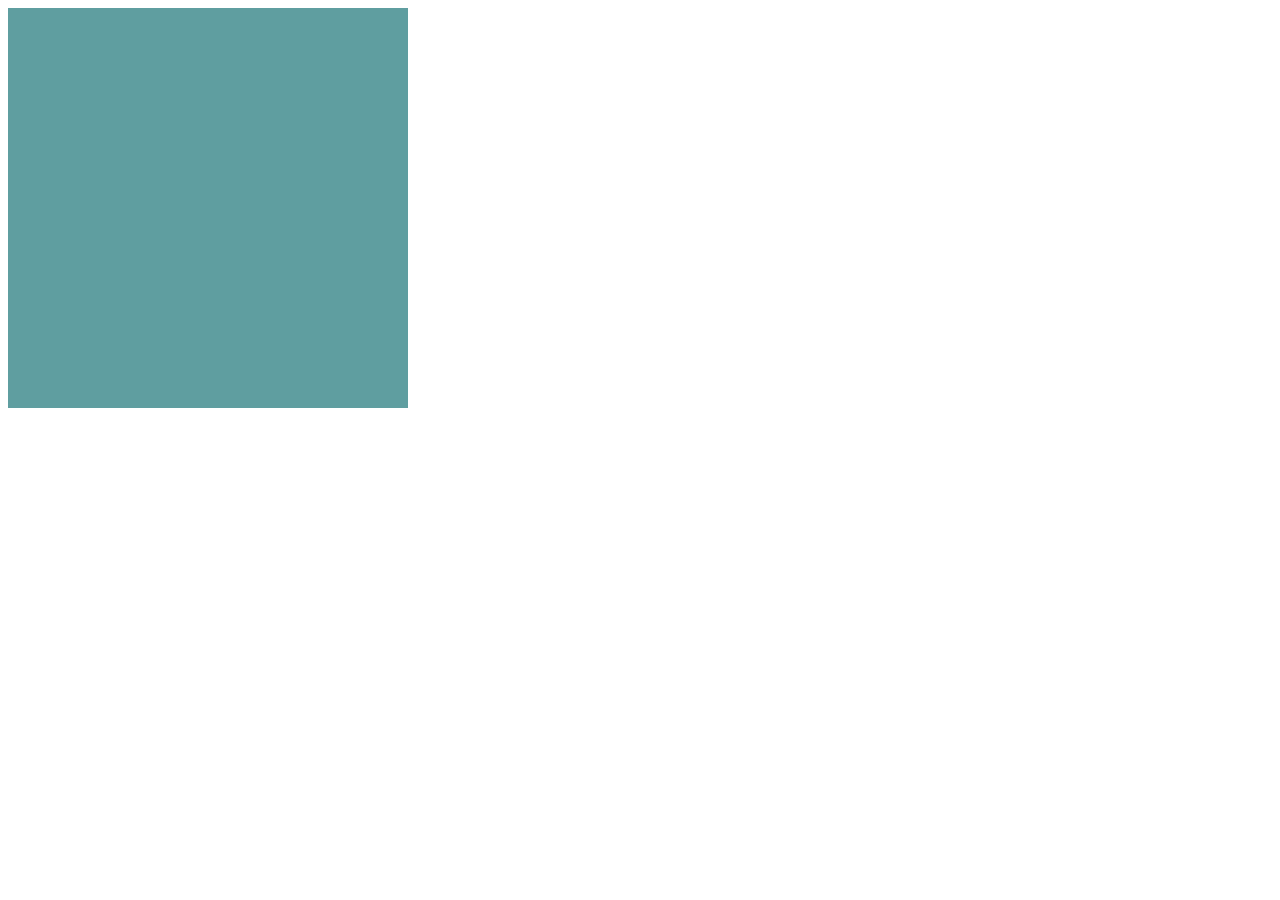
==== FMD/stage-1/html/app-day4/index.html @ 29f11114 "update" ====
<!DOCTYPE html>
<html lang="en">
<head>
    <meta charset="UTF-8">
    <meta name="viewport" content="width=device-width, initial-scale=1.0">
    <title>Document</title>
    <link rel="stylesheet" href="main.css">
</head>
<body>
    <div class="box"></div>
</body>
</html>
---- FMD/stage-1/html/app-day4/main.css ----
.box{
    width: 400px;
    height: 400px;
    background-color: cadetblue;
    transition: transform 1s;
}

.box:hover{
    /* transform: translateX(150px); */
    /* transform: translateX(-150px); */
    /* transform: translateY(150px);
    transform: translateX(200px); */

    /* ho,ve */

    transform: translate(0,25px);
}
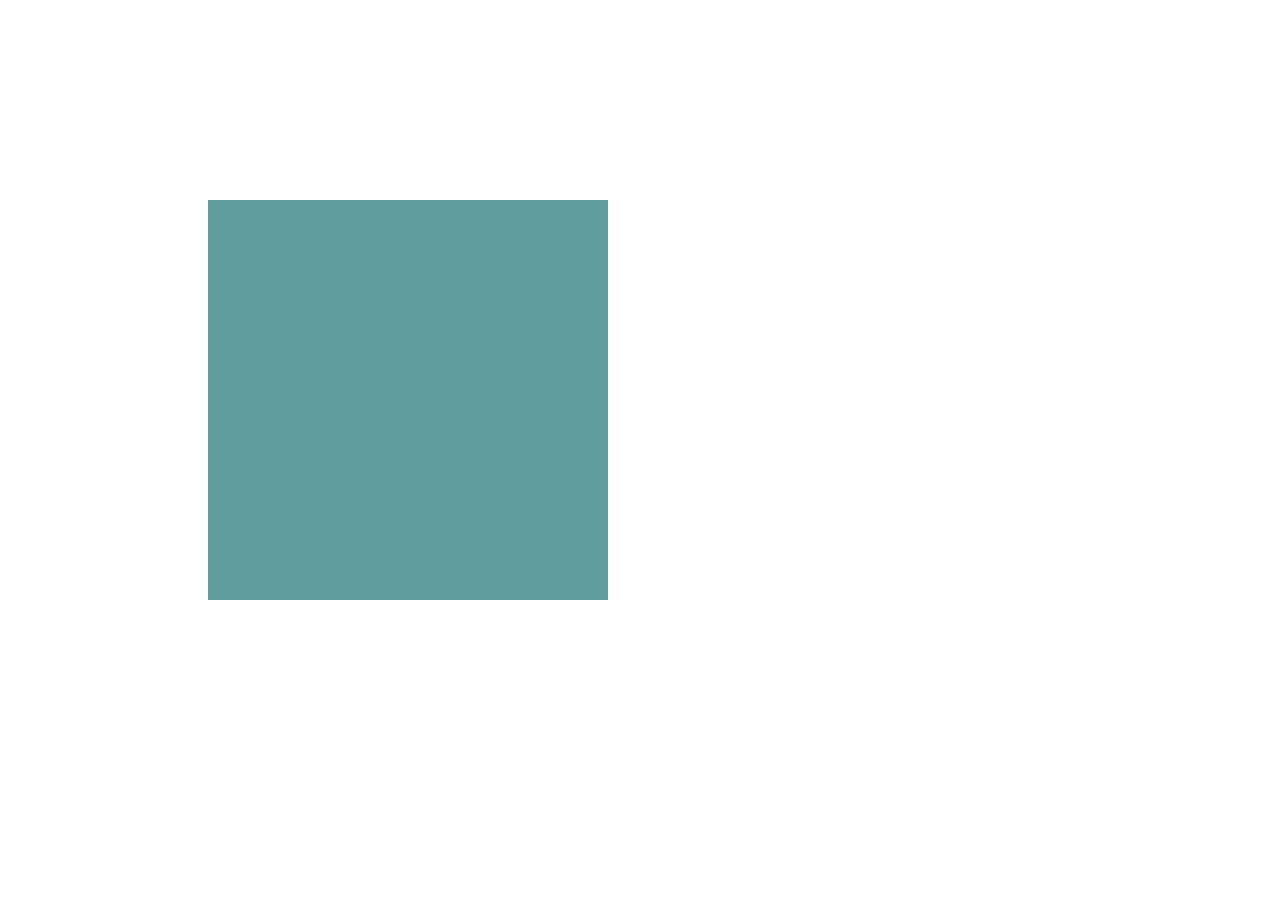
==== commit 65d6f4bf: "update" ====
--- a/FMD/stage-1/html/app-day4/index.html
+++ b/FMD/stage-1/html/app-day4/index.html
@@ -7,6 +7,7 @@
     <link rel="stylesheet" href="main.css">
 </head>
 <body>
+    <!--Transform-->
     <div class="box"></div>
 </body>
 </html>--- a/FMD/stage-1/html/app-day4/main.css
+++ b/FMD/stage-1/html/app-day4/main.css
@@ -3,6 +3,8 @@
     height: 400px;
     background-color: cadetblue;
     transition: transform 1s;
+    margin-top: 200px;
+    margin-left: 200px;
 }
 
 .box:hover{
@@ -13,5 +15,6 @@
 
     /* ho,ve */
 
-    transform: translate(0,25px);
+    /* transform: translate(0,25px); */
+    /* transform: rotate(360deg); */
 }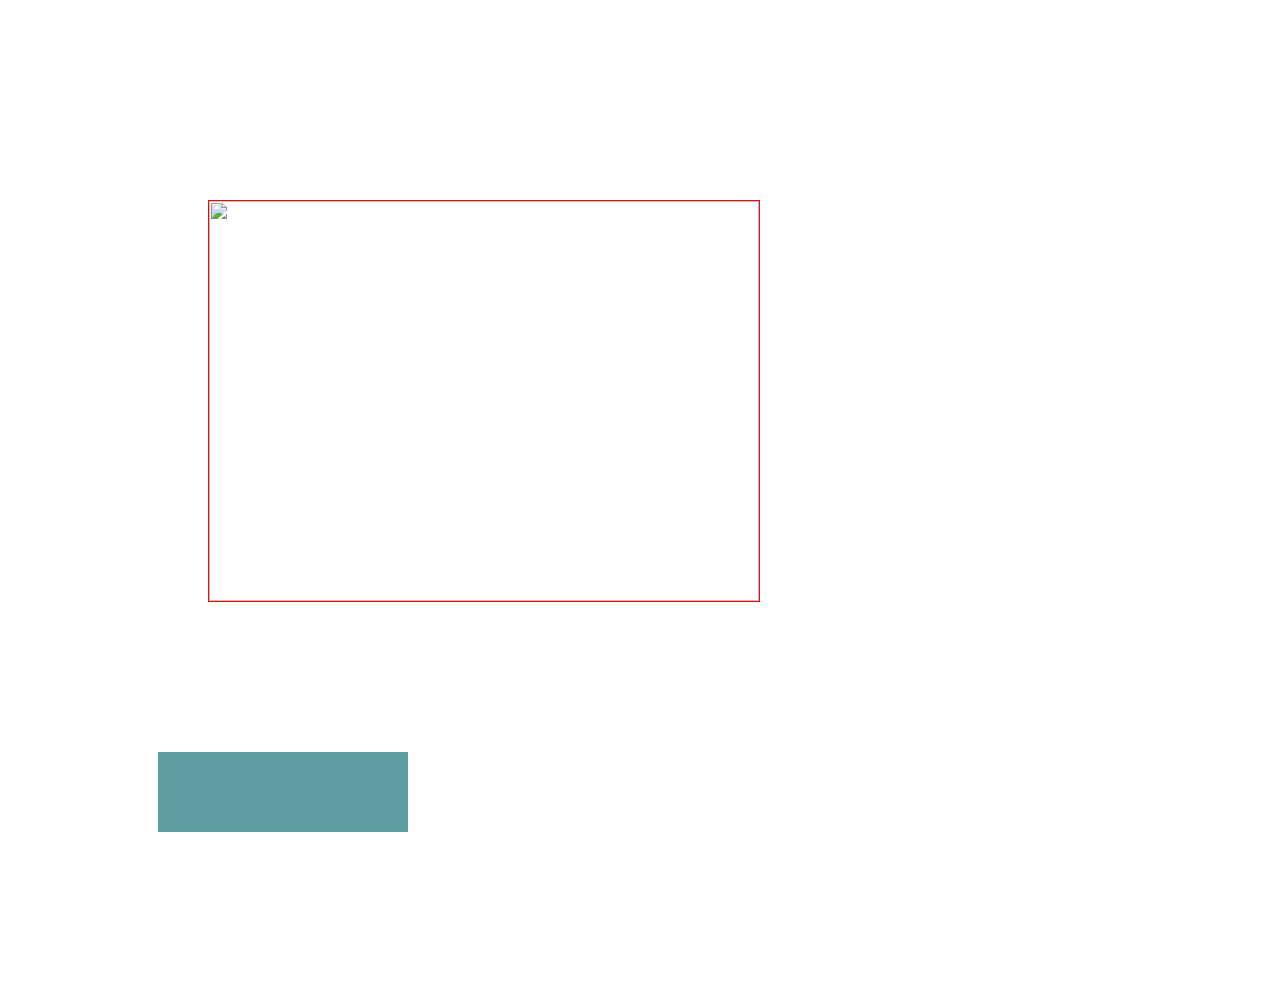
==== commit 86176e14: "update" ====
--- a/FMD/stage-1/html/app-day4/index.html
+++ b/FMD/stage-1/html/app-day4/index.html
@@ -8,6 +8,12 @@
 </head>
 <body>
     <!--Transform-->
-    <div class="box"></div>
+    <div class="box">
+        <img src="https://s3.amazonaws.com/cdn-origin-etr.akc.org/wp-content/uploads/2017/11/07141952/Great-Dane-standing-in-profile-outdoors1.jpg" alt="">
+    </div>
+
+    <div class="box2">
+        
+    </div>
 </body>
 </html>--- a/FMD/stage-1/html/app-day4/main.css
+++ b/FMD/stage-1/html/app-day4/main.css
@@ -1,10 +1,12 @@
 .box{
-    width: 400px;
+    width: 550px;
     height: 400px;
-    background-color: cadetblue;
-    transition: transform 1s;
+    /* background-color: cadetblue; */
+    transition: transform 1s; 
     margin-top: 200px;
     margin-left: 200px;
+    border: 1px solid red;
+    overflow: hidden;
 }
 
 .box:hover{
@@ -17,4 +19,29 @@
 
     /* transform: translate(0,25px); */
     /* transform: rotate(360deg); */
+
+    /* transform: scale(1.2); */
+}
+
+img{
+    width: 100%;
+    height: 100%;
+    transition: transform 1s;
+}
+
+img:hover{
+    transform: scale(1.2);
+}
+
+.box2{
+    width: 250px;
+    height: 80px;
+    background-color: cadetblue;
+    margin: 150px 150px;
+    transition: all 1s;
+}
+
+.box2:hover{
+    transform: skew(20deg,20deg);
+    background-color: brown;
 }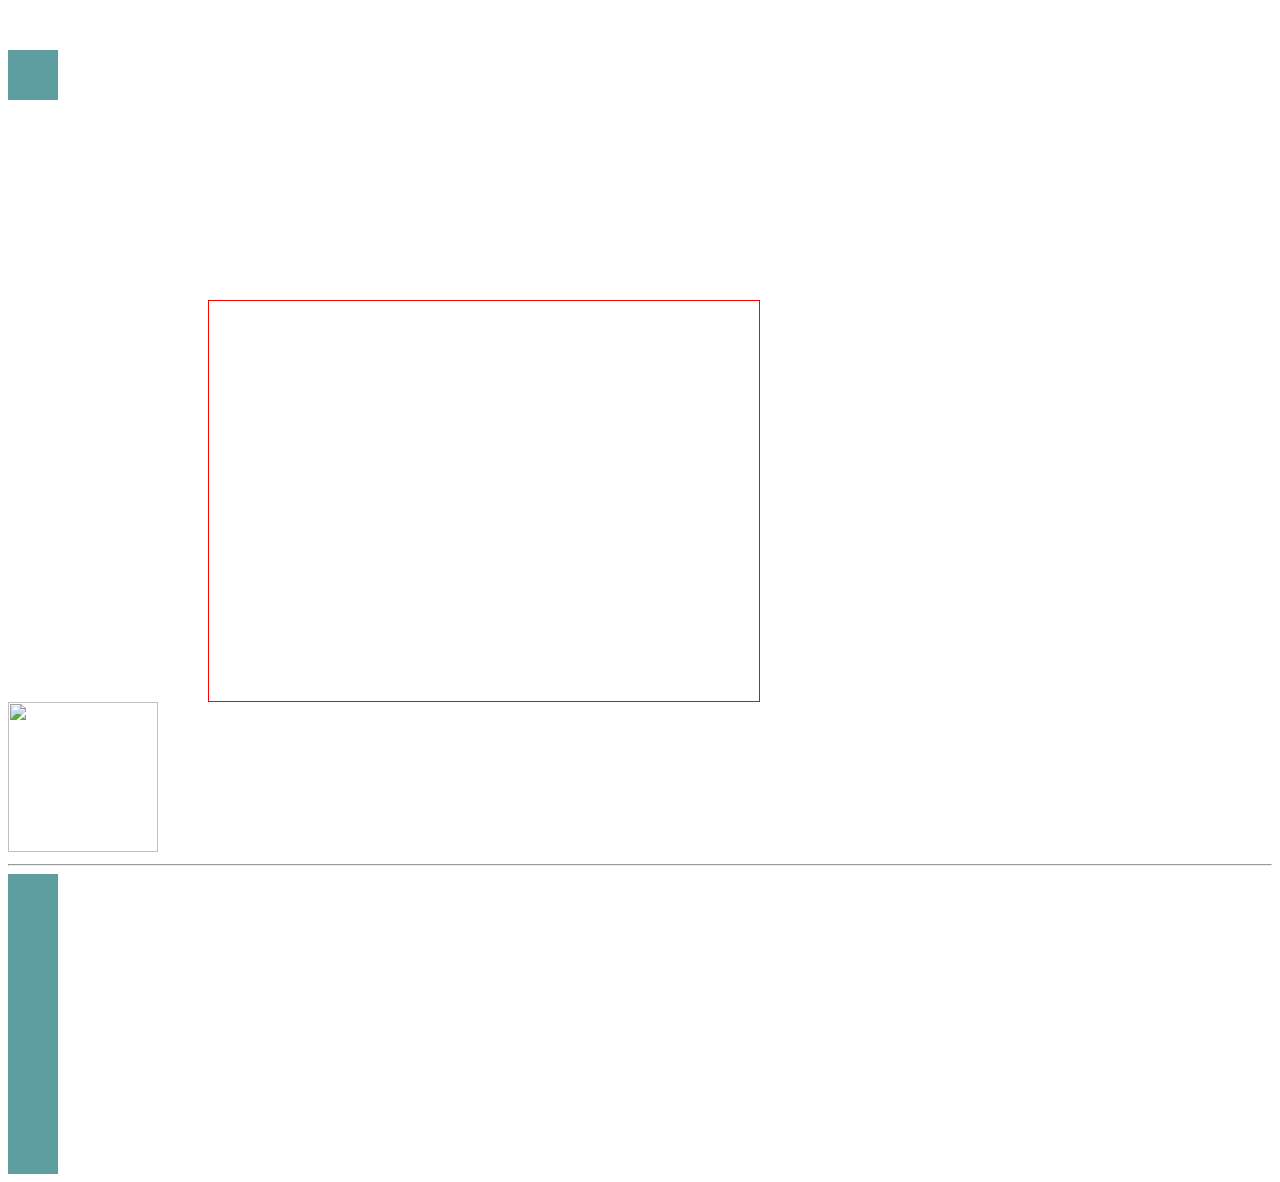
==== commit b43df244: "update" ====
--- a/FMD/stage-1/html/app-day4/index.html
+++ b/FMD/stage-1/html/app-day4/index.html
@@ -7,13 +7,37 @@
     <link rel="stylesheet" href="main.css">
 </head>
 <body>
+
+
+    <div class="div-box"></div>
     <!--Transform-->
     <div class="box">
-        <img src="https://s3.amazonaws.com/cdn-origin-etr.akc.org/wp-content/uploads/2017/11/07141952/Great-Dane-standing-in-profile-outdoors1.jpg" alt="">
+        <!-- <img src="https://s3.amazonaws.com/cdn-origin-etr.akc.org/wp-content/uploads/2017/11/07141952/Great-Dane-standing-in-profile-outdoors1.jpg" alt=""> -->
     </div>
 
-    <div class="box2">
-        
-    </div>
+<img src="https://purepng.com/public/uploads/large/purepng.com-car-wheelcar-wheelcarwheeltire-1701527840615iovkz.png" alt="">
+
+<hr>
+<div class="box-common box3">
+
+</div>
+<div class="box-common box4">
+
+</div>
+<div class="box-common box5">
+
+</div>
+<div class="box-common box6">
+
+</div>
+<div class="box-common box7">
+
+</div>
+<div class="box-common box8">
+
+</div>
+
+
+
 </body>
 </html>--- a/FMD/stage-1/html/app-day4/main.css
+++ b/FMD/stage-1/html/app-day4/main.css
@@ -23,25 +23,128 @@
     /* transform: scale(1.2); */
 }
 
-img{
+/* img{
     width: 100%;
     height: 100%;
     transition: transform 1s;
-}
+} */
 
-img:hover{
+/* img:hover{
     transform: scale(1.2);
-}
+} */
 
 .box2{
+    margin-top: 20px;
     width: 250px;
     height: 80px;
     background-color: cadetblue;
-    margin: 150px 150px;
-    transition: all 1s;
+    /* margin: 150px 150px;
+    transition: all 1s; */
+    position: absolute;
+    animation-name: move;
+    animation-duration: 6s;
 }
 
-.box2:hover{
+/* .box2:hover{
     transform: skew(20deg,20deg);
     background-color: brown;
+} */
+
+
+
+img{
+    width: 150px;
+    height: 150px;
+    animation-name: rotate;
+    animation-duration: 4s;
+    animation-iteration-count: infinite;
+    animation-timing-function: linear;
+}
+
+@keyframes rotate{
+    from{
+        transform: rotate(0);
+    }
+    to{
+        transform: rotate(360deg);
+    }
+}
+
+
+.box-common{
+    width: 50px;
+    height: 50px;
+    background-color: cadetblue;
+
+}
+
+.box3{
+    animation-name: move3;
+    animation-duration: 5s;
+    animation-timing-function: linear;
+}
+.box4{
+    animation-name: move3;
+    animation-duration: 5s;
+    animation-timing-function: ease;
+}
+.box5{
+    animation-name: move3;
+    animation-duration: 5s;
+    animation-timing-function: ease-in;
+}
+.box6{
+    animation-name: move3;
+    animation-duration: 5s;
+    animation-timing-function: ease-out;
+}
+.box7{
+    animation-name: move3;
+    animation-duration: 5s;
+    animation-timing-function: ease-in-out;
+}
+.box8{
+    animation-name: move3;
+    animation-duration: 5s;
+    animation-timing-function: step-end;
+}
+
+@keyframes move3{
+    from{
+        transform: translateX(0);
+    }to{
+        transform: translateX(500px);
+    }
+}
+
+.div-box{
+    margin-top: 50px;
+    width: 50px;
+    height: 50px;
+    background-color: cadetblue;
+    animation-name: change;
+    animation-duration: 5s;
+}
+
+@keyframes change{
+    0%{
+        background-color: cadetblue;
+        transform: translate(0,0);
+    }
+    25%{
+        background-color: rgb(231, 136, 12);
+        transform: translate(400px,0);
+    }
+    50%{
+        background-color: rgb(85, 13, 218);
+        transform: translate(400px,400px);
+    }
+    75%{
+        background-color: rgb(255, 0, 0);
+        transform: translate(0,400px);
+    }
+    100%{
+        background-color: cadetblue;
+        transform: translate(0,0);
+    }
 }